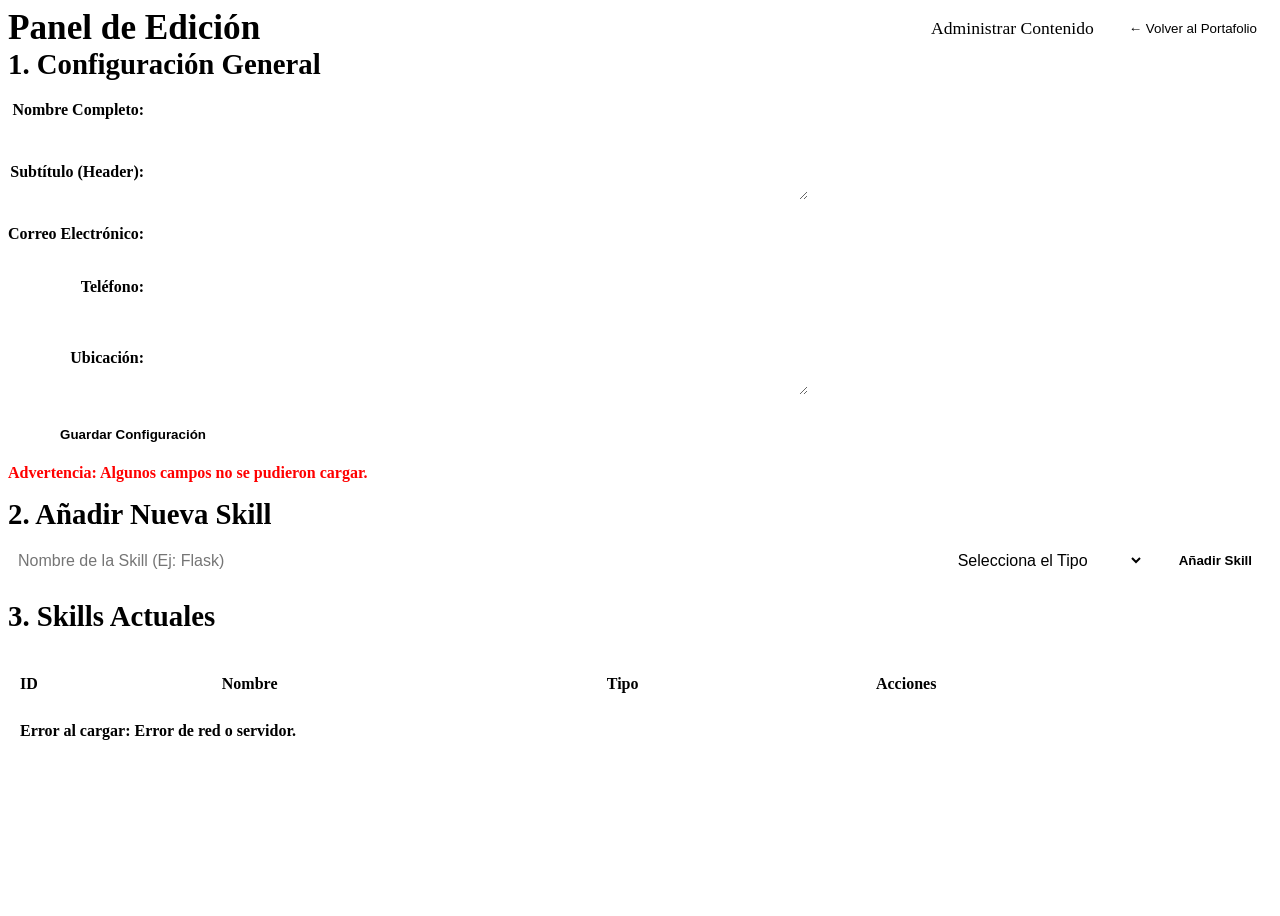
==== global/edit_skills.html @ c0e64bf2 "firs init" ====
<!DOCTYPE html>
<html lang="es">
<head>
    <meta charset="UTF-8">
    <meta name="viewport" content="width=device-width, initial-scale=1.0">
    <title>Panel de Edición - Portafolio</title>
   <link rel="stylesheet" href="css/styles.css?v=2"> 
<link rel="stylesheet" href="css/edit_skill.css">
</head>
<body>
    <header class="header">
        <div class="container header-content">
            <h1 class="name">Panel de Edición</h1>
            <p class="title">Administrar Contenido</p>
            <button onclick="window.location.href='/'" class="action-button back-button">
                ← Volver al Portafolio
            </button>
        </div>
    </header>

    <main class="main-edit">
        <div class="container">
            
            <section class="settings-section">
                <h2 class="section-title">1. Configuración General</h2>
                <div class="settings-form-grid">
                    <label for="fullNameInput">Nombre Completo:</label>
                    <input type="text" id="fullNameInput" data-setting-key="FullName">

                    <label for="subtitleInput">Subtítulo (Header):</label>
                    <textarea id="subtitleInput" data-setting-key="HeaderSubtitle" rows="2"></textarea>

                    <label for="emailInput">Correo Electrónico:</label>
                    <input type="email" id="emailInput" data-setting-key="Email">
                    
                    <label for="phoneInput">Teléfono:</label>
                    <input type="text" id="phoneInput" data-setting-key="Phone">
                    
                    <label for="locationInput">Ubicación:</label>
                    <textarea id="locationInput" data-setting-key="Location" rows="3"></textarea>
                </div>
                <button onclick="saveSettings()" class="action-button update-btn" style="margin-top: 20px;">
                    Guardar Configuración
                </button>
                <p id="settings-message" class="message"></p>
            </section>
            
            <section class="add-skill-section">
                <h2 class="section-title">2. Añadir Nueva Skill</h2>
                <div class="add-form-grid">
                    <input type="text" id="skillNameInput" placeholder="Nombre de la Skill (Ej: Flask)" required>
                    
                    <select id="skillTypeSelect" required>
                        <option value="" disabled selected>Selecciona el Tipo</option>
                        <option value="Frontend">Frontend</option>
                        <option value="Backend">Backend</option>
                        <option value="Bases de Datos">Bases de Datos</option>
                        <option value="DevOps / Cloud">DevOps / Cloud</option>
                        <option value="Herramientas">Herramientas</option>
                        <option value="Otros">Otros</option>
                    </select>
                    
                    <button onclick="addSkill()" class="action-button add-button">Añadir Skill</button>
                </div>
                <p id="add-message" class="message"></p>
            </section>

            <section class="list-skill-section">
                <h2 class="section-title">3. Skills Actuales</h2>
                <table id="skillsTable">
                    <thead>
                        <tr>
                            <th>ID</th>
                            <th>Nombre</th>
                            <th>Tipo</th>
                            <th>Acciones</th>
                        </tr>
                    </thead>
                    <tbody>
                        <tr><td colspan="4" id="loading-skills">Cargando skills...</td></tr>
                    </tbody>
                </table>
            </section>

        </div>
    </main>
    
    <script>
        document.addEventListener('DOMContentLoaded', () => {
            loadSettingsForm(); // Carga los datos personales al iniciar
            fetchSkills();      // Carga la lista de skills
        });

        // Referencias a elementos del DOM
        const skillsTableBody = document.querySelector('#skillsTable tbody');
        const loadingSkills = document.getElementById('loading-skills');
        const addMessage = document.getElementById('add-message');
        const settingsMessage = document.getElementById('settings-message');
        
        // Claves de configuración que vamos a cargar y guardar
        const SETTINGS_FIELDS = ['FullName', 'HeaderSubtitle', 'Email', 'Phone', 'Location'];

        // --- FUNCIÓN DE CARGA DE CONFIGURACIÓN ---
        function loadSettingsForm() {
            settingsMessage.textContent = 'Cargando configuración...';
            settingsMessage.style.color = 'orange'; // Mensaje de carga

            const fetchPromises = SETTINGS_FIELDS.map(key => {
                const inputElement = document.querySelector(`[data-setting-key="${key}"]`);
                if (!inputElement) return Promise.resolve();

                return fetch(`/api/settings/${key}`)
                    .then(response => response.json())
                    .then(data => {
                        if (data.SettingValue) {
                            inputElement.value = data.SettingValue;
                        }
                    })
                    .catch(error => {
                        console.error(`Error al cargar ${key}:`, error);
                        return Promise.reject(error);
                    });
            });

            Promise.allSettled(fetchPromises)
                .then(results => {
                    const hasError = results.some(result => result.status === 'rejected');
                    if (!hasError) {
                        settingsMessage.textContent = 'Configuración cargada.';
                        settingsMessage.style.color = 'var(--text-secondary)'; 
                    } else {
                        settingsMessage.textContent = 'Advertencia: Algunos campos no se pudieron cargar.';
                        settingsMessage.style.color = 'red';
                    }
                });
        }
        
        // --- FUNCIÓN DE GUARDAR CONFIGURACIÓN ---
        function saveSettings() {
            settingsMessage.textContent = 'Guardando...';
            settingsMessage.style.color = 'orange';

            const promises = SETTINGS_FIELDS.map(key => {
                const inputElement = document.querySelector(`[data-setting-key="${key}"]`);
                const value = inputElement ? inputElement.value : '';

                return fetch('/api/settings/update', {
                    method: 'POST',
                    headers: { 'Content-Type': 'application/json' },
                    body: JSON.stringify({ SettingKey: key, SettingValue: value })
                })
                .then(response => response.json())
                .then(data => {
                    if (!data.success) throw new Error(data.message || `Error al guardar ${key}`);
                    return true;
                })
                .catch(error => {
                    console.error(error);
                    return false;
                });
            });

            Promise.all(promises).then(results => {
                const allSuccess = results.every(r => r === true);
                if (allSuccess) {
                    settingsMessage.textContent = '¡Configuración guardada con éxito!';
                    settingsMessage.style.color = 'var(--success-color)';
                } else {
                    settingsMessage.textContent = 'Error: No se pudieron guardar todos los campos.';
                    settingsMessage.style.color = 'var(--danger-color)';
                }
            });
        }

        // --- FUNCIÓN DE LECTURA DE SKILLS CON PLEGADO ---
        function fetchSkills() {
            skillsTableBody.innerHTML = '<tr><td colspan="4" id="loading-skills">Cargando skills...</td></tr>';
            
            fetch('/api/skills')
                .then(response => {
                    if (!response.ok) throw new Error('Error de red o servidor.');
                    return response.json();
                })
                .then(groupedData => {
                    skillsTableBody.innerHTML = ''; // Limpiar la tabla
                    let rowCount = 0;

                    // Itera sobre los Tipos de Skill (Backend, Frontend, etc.)
                    for (const type in groupedData) {
                        const skillsArray = groupedData[type];
                        // Limpiamos el nombre del tipo para usarlo en el nombre de la clase
                        const cleanType = type.replace(/\s|\/|\(|\)/g, '_').toLowerCase(); 
                        
                        // Fila de encabezado para cada grupo
                        const typeHeader = document.createElement('tr');
                        typeHeader.classList.add('type-header');
                        // Usamos un atributo para identificar el grupo a colapsar
                        typeHeader.setAttribute('data-type-toggle', cleanType); 
                        typeHeader.innerHTML = `
                            <td colspan="4">
                                <strong class="toggle-icon">▶</strong> 
                                <strong>${type} (${skillsArray.length})</strong>
                            </td>
                        `;
                        skillsTableBody.appendChild(typeHeader);
                        
                        // Filas de skills individuales
                        skillsArray.forEach(skill => {
                            const row = document.createElement('tr');
                            row.setAttribute('data-id', skill.Id);
                            // Las filas de skill inician plegadas por defecto (clase 'collapsed')
                            row.classList.add('skill-row', 'collapsed', `skill-group-${cleanType}`); 
                            row.innerHTML = `
                                <td>${skill.Id}</td>
                                <td><input type="text" value="${skill.SkillName}" data-field="SkillName"></td>
                                <td>
                                    <select data-field="SkillType">
                                        ${['Frontend', 'Backend', 'Bases de Datos', 'DevOps / Cloud', 'Herramientas', 'Otros'].map(t => 
                                            `<option value="${t}" ${t === type ? 'selected' : ''}>${t}</option>`
                                        ).join('')}
                                    </select>
                                </td>
                                <td>
                                    <button onclick="updateSkill(${skill.Id})" class="action-button update-btn">Guardar</button>
                                    <button onclick="deleteSkill(${skill.Id})" class="action-button delete-btn">Borrar</button>
                                </td>
                            `;
                            skillsTableBody.appendChild(row);
                            rowCount++;
                        });
                    }

                    if (rowCount === 0) {
                        skillsTableBody.innerHTML = '<tr><td colspan="4">No hay skills cargadas.</td></tr>';
                    } else {
                        setupToggle(); // Inicializa la funcionalidad de plegado/desplegado
                    }
                })
                .catch(error => {
                    skillsTableBody.innerHTML = `<tr><td colspan="4" class="error-message">Error al cargar: ${error.message}</td></tr>`;
                });
        }

        // --- FUNCIÓN PARA CONFIGURAR PLEGADO/DESPLEGADO ---
        function setupToggle() {
            document.querySelectorAll('[data-type-toggle]').forEach(header => {
                // Previene múltiples listeners si fetchSkills se llama varias veces
                header.removeEventListener('click', toggleSkillGroup); 
                header.addEventListener('click', toggleSkillGroup);
            });
        }
        
        function toggleSkillGroup(event) {
            const header = event.currentTarget;
            const cleanType = header.getAttribute('data-type-toggle');
            
            // Alternar la visibilidad de todas las filas con la clase de grupo
            document.querySelectorAll(`.skill-group-${cleanType}`).forEach(row => {
                row.classList.toggle('collapsed');
            });
            
            // Cambiar el indicador (▶ a ▼ y viceversa)
            const indicator = header.querySelector('.toggle-icon');
            if (indicator.textContent === '▶') {
                indicator.textContent = '▼';
            } else {
                indicator.textContent = '▶';
            }
        }

        // --- FUNCIÓN DE AÑADIR ---
        function addSkill() {
            const skillName = document.getElementById('skillNameInput').value;
            const skillType = document.getElementById('skillTypeSelect').value;
            
            if (!skillName || !skillType) {
                addMessage.textContent = 'Error: Debe rellenar el Nombre y seleccionar un Tipo.';
                addMessage.style.color = 'var(--danger-color)';
                return;
            }
            
            addMessage.textContent = 'Añadiendo...';
            addMessage.style.color = 'orange';

            fetch('/api/skills/add', {
                method: 'POST',
                headers: { 'Content-Type': 'application/json' },
                body: JSON.stringify({ SkillName: skillName, SkillType: skillType })
            })
            .then(response => response.json())
            .then(data => {
                if (data.success) {
                    addMessage.textContent = 'Skill añadida con éxito!';
                    addMessage.style.color = 'var(--success-color)';
                    document.getElementById('skillNameInput').value = ''; 
                    document.getElementById('skillTypeSelect').value = ''; 
                    fetchSkills(); // Recargar la tabla
                } else {
                    addMessage.textContent = 'Error al añadir skill: ' + data.message;
                    addMessage.style.color = 'var(--danger-color)';
                }
            })
            .catch(error => {
                addMessage.textContent = 'Error de red al añadir skill.';
                addMessage.style.color = 'var(--danger-color)';
            });
        }
        
        // --- FUNCIÓN DE ACTUALIZAR ---
        function updateSkill(id) {
            const row = document.querySelector(`tr[data-id="${id}"]`);
            const newName = row.querySelector('input[data-field="SkillName"]').value;
            const newType = row.querySelector('select[data-field="SkillType"]').value;
            
            if (!newName || !newType) {
                 alert('Error: Nombre y Tipo de Skill son requeridos.');
                 return;
            }

            fetch('/api/skills/update', {
                method: 'POST',
                headers: { 'Content-Type': 'application/json' },
                body: JSON.stringify({ Id: id, SkillName: newName, SkillType: newType })
            })
            .then(response => response.json())
            .then(data => {
                if (data.success) {
                    alert('Skill actualizada con éxito!');
                    fetchSkills(); // Recargar la tabla para reflejar cambios
                } else {
                    alert('Error al actualizar: ' + data.message);
                }
            })
            .catch(error => alert('Error de red al actualizar skill.'));
        }

        // --- FUNCIÓN DE BORRAR ---
        function deleteSkill(id) {
            if (!confirm('¿Estás seguro de que quieres eliminar esta skill?')) return;
            
            fetch('/api/skills/delete', {
                method: 'POST',
                headers: { 'Content-Type': 'application/json' },
                body: JSON.stringify({ Id: id })
            })
            .then(response => response.json())
            .then(data => {
                if (data.success) {
                    alert('Skill eliminada con éxito.');
                    fetchSkills(); // Recargar la tabla
                } else {
                    alert('Error al borrar: ' + data.message);
                }
            })
            .catch(error => alert('Error de red al borrar skill.'));
        }
    </script>
    
</body>
</html>
---- global/css/styles.css ----
/*
 * styles.css - Estilos de layout principal y navegación comunes a todas las páginas.
 * (Actualizado para el patrón "Sticky Footer")
 */

/* ========================================================================= */
/* 1. STICKY FOOTER PATTERN (Asegura que el footer esté abajo) */
/* ========================================================================= */

body {
    /* Necesario para el patrón Sticky Footer */
    display: flex;
    flex-direction: column;
    min-height: 100vh; 
}

/* El elemento <main> debe crecer para empujar el footer hacia abajo */
main {
    flex-grow: 1; 
    padding-bottom: var(--spacing-unit);
}


/* ========================================================================= */
/* 2. LAYOUT GENERAL Y CONTENEDOR */
/* ========================================================================= */

section {
    padding: calc(var(--spacing-unit) * 1.5) 0;
}

/* Títulos de sección generales */
.section-heading {
    color: var(--text-color);
    font-size: 2.5rem;
    margin-bottom: var(--spacing-unit);
    text-align: left; /* Títulos alineados a la izquierda del contenedor */
    border-bottom: 1px solid var(--border-color);
    padding-bottom: 10px;
}

/* ========================================================================= */
/* 3. FOOTER (Pie de página) */
/* ========================================================================= */

.footer {
    background-color: var(--bg-dark);
    border-top: 2px solid var(--border-color);
    padding: var(--spacing-unit) 0;
    text-align: center;
    color: var(--text-secondary);
    font-size: 0.9rem;
}
---- global/css/edit_skill.css ----
/*
 * edit_skill.css - Estilos específicos para el Panel de Edición (edit_skills.html)
 * Asume que styles.css ya está cargado para colores y tipografía base.
 */

/* ========================================================================= */
/* 1. LAYOUT PRINCIPAL Y HEADER */
/* ========================================================================= */

.header {
    background-color: var(--bg-dark); /* Color de fondo oscuro */
    border-bottom: 2px solid var(--primary-color); /* Línea de color primario */
    padding: calc(var(--spacing-unit) * 1) 0;
    margin-bottom: calc(var(--spacing-unit) * 1.5);
}

.header-content {
    display: flex;
    justify-content: space-between;
    align-items: center;
    gap: 20px; /* Espacio entre elementos del header */
}

.header-content .name {
    font-size: 2.2rem;
    color: var(--primary-color);
    margin: 0;
    flex-grow: 1;
}

.header-content .title {
    font-size: 1.1rem;
    color: var(--text-secondary);
    margin: 0;
    white-space: nowrap; /* Evita que el subtítulo se rompa */
}

.action-button.back-button {
    background-color: var(--bg-surface);
    color: var(--text-color);
    border: 1px solid var(--border-color);
    padding: 10px 15px;
    border-radius: 4px;
    font-weight: 500;
    white-space: nowrap;
    cursor: pointer;
    transition: background-color 0.2s, border-color 0.2s;
}

.action-button.back-button:hover {
    background-color: var(--bg-dark-alt);
    border-color: var(--primary-color);
}

/* ========================================================================= */
/* 2. SECCIONES GENERALES */
/* ========================================================================= */

.main-edit {
    padding-bottom: calc(var(--spacing-unit) * 3);
}

.section-title {
    font-size: 1.8rem;
    color: var(--primary-color);
    border-bottom: 1px solid var(--border-color);
    padding-bottom: 10px;
    margin-bottom: var(--spacing-unit);
    margin-top: calc(var(--spacing-unit) * 2); /* Espacio superior para separar secciones */
}

.message {
    font-weight: 600;
    margin-top: 10px;
}

/* ========================================================================= */
/* 3. FORMULARIO DE CONFIGURACIÓN GENERAL (GRID) */
/* ========================================================================= */

.settings-form-grid {
    display: grid;
    /* Dos columnas: una estrecha para la etiqueta, una ancha para el input */
    grid-template-columns: auto 1fr; 
    gap: 15px 25px; /* Espacio vertical y horizontal */
    align-items: center;
    max-width: 800px; /* Limita el ancho del formulario */
}

.settings-form-grid label {
    color: var(--text-secondary);
    font-weight: 600;
    text-align: right;
    padding-right: 10px;
}

.settings-form-grid input,
.settings-form-grid textarea {
    width: 100%;
    padding: 10px;
    border: 1px solid var(--border-color);
    border-radius: 4px;
    background-color: var(--bg-dark-alt);
    color: var(--text-color);
    font-size: 1rem;
    box-sizing: border-box; /* Incluir padding y borde en el ancho total */
    resize: vertical; /* Permitir redimensionar solo verticalmente para textareas */
}

.settings-form-grid textarea {
    min-height: 50px;
}

/* Botón de Guardar en la sección de configuración */
.action-button.update-btn {
    grid-column: 1 / span 2; /* Ocupa las dos columnas */
    width: 250px; 
    justify-self: left; /* Alineado a la izquierda */
    background-color: var(--success-color); /* Color verde para guardar */
    color: var(--bg-dark);
    font-weight: bold;
    border: none;
    padding: 12px 20px;
    border-radius: 4px;
    cursor: pointer;
    transition: opacity 0.2s;
}

.action-button.update-btn:hover {
    opacity: 0.9;
}


/* ========================================================================= */
/* 4. FORMULARIO AÑADIR SKILL */
/* ========================================================================= */

.add-form-grid {
    display: flex;
    gap: 15px;
    align-items: center;
    margin-bottom: 20px;
}

.add-form-grid input,
.add-form-grid select {
    padding: 10px;
    border: 1px solid var(--border-color);
    border-radius: 4px;
    background-color: var(--bg-dark-alt);
    color: var(--text-color);
    font-size: 1rem;
    flex-grow: 1;
}

.add-form-grid select {
    width: 200px; /* Ancho fijo para el select de tipo */
    flex-grow: 0;
}

.action-button.add-button {
    background-color: var(--primary-color);
    color: var(--bg-dark);
    font-weight: bold;
    border: none;
    padding: 10px 20px;
    border-radius: 4px;
    cursor: pointer;
    white-space: nowrap;
    transition: opacity 0.2s;
}

.action-button.add-button:hover {
    opacity: 0.9;
}


/* ========================================================================= */
/* 5. TABLA DE SKILLS (LISTADO) */
/* ========================================================================= */

#skillsTable {
    width: 100%;
    border-collapse: separate; /* Permite border-spacing */
    border-spacing: 0 5px; /* Espacio entre filas */
    margin-top: 15px;
}

#skillsTable th,
#skillsTable td {
    padding: 12px;
    text-align: left;
    border: none;
}

#skillsTable thead th {
    background-color: var(--bg-surface);
    color: var(--primary-color);
    font-weight: bold;
    border-bottom: 2px solid var(--primary-color);
    position: sticky; /* Fija el encabezado */
    top: 0;
    z-index: 10;
}

/* Estilo de la fila de cabecera de grupo (el toggle) */
.type-header {
    background-color: var(--bg-dark-alt);
    cursor: pointer;
    transition: background-color 0.15s;
}

.type-header:hover {
    background-color: var(--bg-surface);
}

.type-header td {
    padding: 15px 12px;
    border-radius: 4px;
    box-shadow: 0 2px 5px rgba(0, 0, 0, 0.5);
    border: 1px solid var(--border-color);
}

.type-header strong {
    color: var(--primary-color);
}

.toggle-icon {
    display: inline-block;
    width: 20px;
    text-align: center;
    margin-right: 5px;
}

/* Estilo de la fila de skill individual */
.skill-row td {
    background-color: var(--bg-dark);
    border-bottom: 1px solid var(--bg-dark-alt);
    transition: background-color 0.15s;
}

.skill-row:hover td {
    background-color: var(--bg-dark-alt);
}

/* Las filas colapsadas deben estar ocultas */
.skill-row.collapsed {
    display: none;
}

/* Estilos dentro de las celdas de la tabla */
.skill-row input[type="text"],
.skill-row select {
    padding: 8px;
    border: 1px solid var(--border-color);
    border-radius: 3px;
    background-color: var(--bg-dark-alt);
    color: var(--text-color);
    width: 90%;
}

.skill-row select {
    min-width: 120px;
}

.skill-row button {
    padding: 8px 12px;
    border: none;
    border-radius: 4px;
    font-weight: 600;
    cursor: pointer;
    margin-right: 5px;
    transition: opacity 0.2s;
}

.skill-row .update-btn {
    background-color: var(--success-color);
    color: var(--bg-dark);
}

.skill-row .delete-btn {
    background-color: var(--danger-color);
    color: white;
}

.skill-row .update-btn:hover,
.skill-row .delete-btn:hover {
    opacity: 0.8;
}

/* Estilos de mensajes */
.error-message {
    color: var(--danger-color) !important;
    font-weight: bold;
}

/* ========================================================================= */
/* 6. RESPONSIVE (Móviles y Tablets) */
/* ========================================================================= */

@media (max-width: 768px) {
    .header-content {
        flex-direction: column;
        align-items: flex-start;
    }

    .header-content .title,
    .action-button.back-button {
        margin-top: 10px;
    }

    .settings-form-grid {
        grid-template-columns: 1fr; /* Una sola columna en móvil */
        gap: 15px;
    }
    
    .settings-form-grid label {
        text-align: left; /* Etiquetas encima de los campos */
    }

    /* El botón de guardar ocupa todo el ancho */
    .action-button.update-btn {
        grid-column: 1;
        width: 100%;
        justify-self: stretch;
    }

    .add-form-grid {
        flex-direction: column;
        align-items: stretch;
    }
    
    .add-form-grid select {
        width: 100%;
    }

    /* Tabla de skills: Ocultamos columnas poco importantes para ahorrar espacio */
    #skillsTable th:nth-child(1), 
    #skillsTable td:nth-child(1) { 
        display: none; /* Oculta la columna ID */
    }
    
    /* Hacemos los botones más grandes */
    .skill-row button {
        width: 48%; /* Para que quepan dos botones por celda */
        margin-right: 0;
        box-sizing: border-box;
    }
}
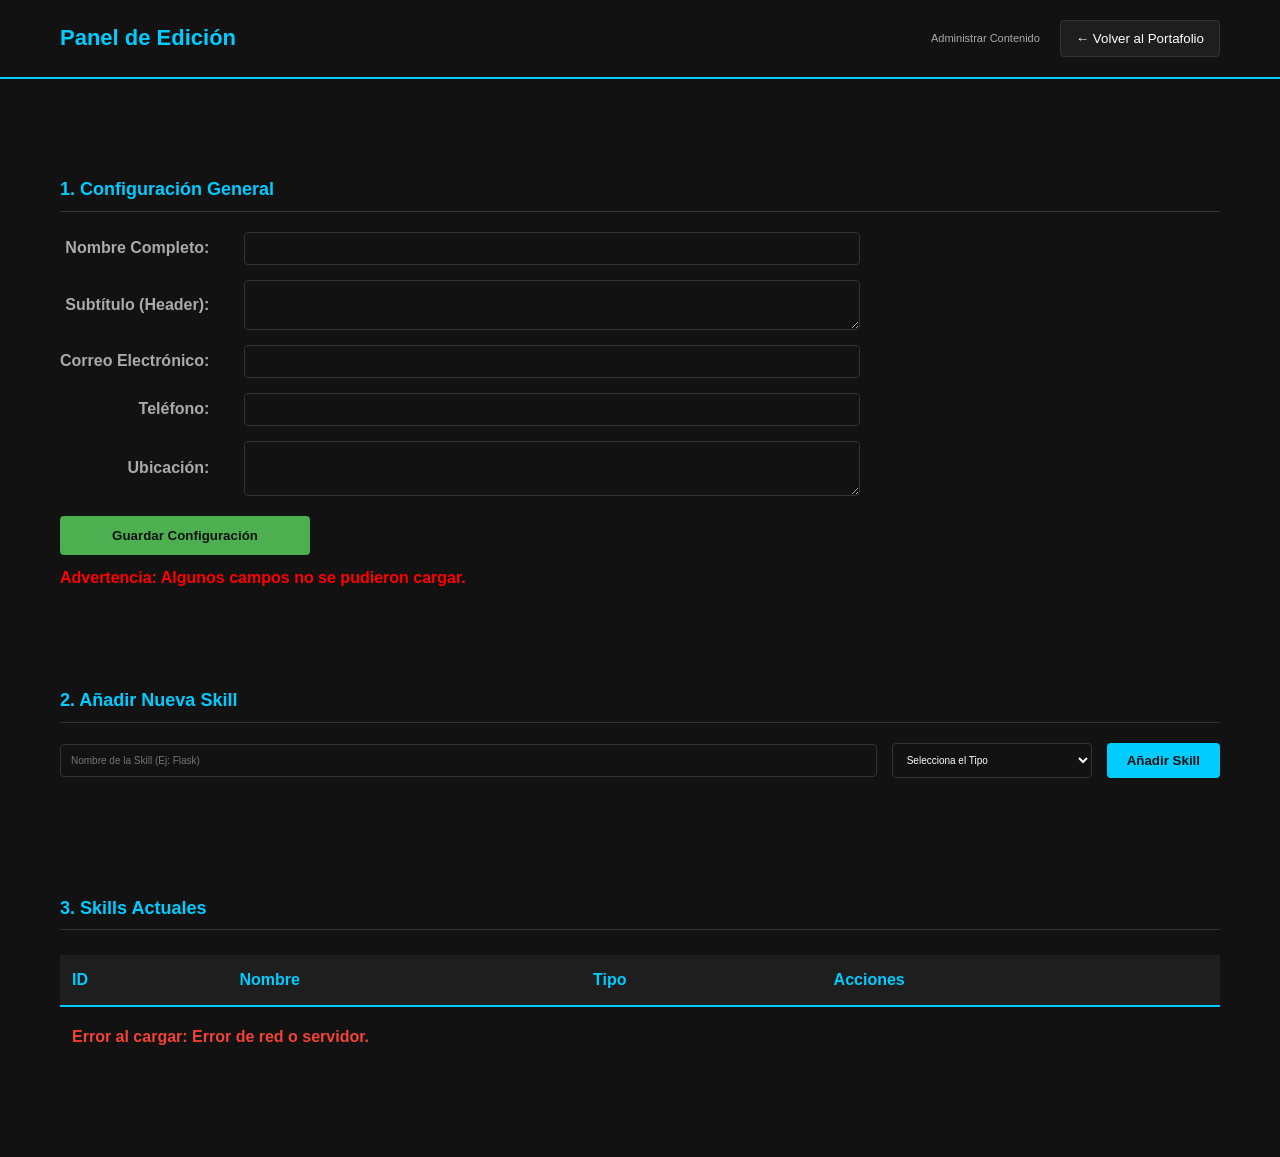
==== commit c91b9dca: "solucion de css" ====
--- a/global/edit_skills.html
+++ b/global/edit_skills.html
@@ -4,7 +4,8 @@
     <meta charset="UTF-8">
     <meta name="viewport" content="width=device-width, initial-scale=1.0">
     <title>Panel de Edición - Portafolio</title>
-   <link rel="stylesheet" href="css/styles.css?v=2"> 
+<link rel="stylesheet" href="css/base.css">
+<link rel="stylesheet" href="css/styles.css?v=2">
 <link rel="stylesheet" href="css/edit_skill.css">
 </head>
 <body>
--- a/global/css/base.css
+++ b/global/css/base.css
@@ -0,0 +1,127 @@
+/*
+ * base.css - Estilos base y variables globales para todo el proyecto.
+ * Incluye: Reset, Tipografía y Variables CSS.
+ */
+
+/* ========================================================================= */
+/* 1. VARIABLES CSS (Root) */
+/* ========================================================================= */
+
+:root {
+    /* COLORES PRINCIPALES (Diseño Oscuro) */
+    --primary-color: #00ccff;       /* Turquesa vibrante (para enlaces, botones, títulos) */
+    --secondary-color: #ff9900;     /* Naranja o un color secundario para acentos */
+
+    /* COLORES DE FONDO Y SUPERFICIE */
+    --bg-dark: #121212;             /* Fondo más oscuro (cuerpo, inputs) */
+    --bg-surface: #1e1e1e;          /* Fondo de tarjetas, secciones, contenedores */
+    --bg-surface-alt: #2c2c2c;      /* Fondo alternativo o sutil para hover/agrupaciones */
+
+    /* COLORES DE TEXTO */
+    --text-color: #ffffff;          /* Texto principal (blanco puro o casi) */
+    --text-secondary: #aaaaaa;      /* Texto secundario, descripciones, labels */
+
+    /* COLORES DE ESTADO */
+    --success-color: #4CAF50;       /* Verde para éxito/guardado */
+    --danger-color: #f44336;        /* Rojo para error/borrar */
+
+    /* LAYOUT Y ESPACIADO */
+    --spacing-unit: 20px;           /* Unidad de espaciado base */
+    --border-radius: 8px;           /* Radio de borde estándar */
+    --border-color: #333333;        /* Color sutil para bordes y divisores */
+
+    /* TIPOGRAFÍA */
+    --font-family-base: 'Arial', sans-serif; /* Puedes cambiarla a 'Poppins', 'Roboto', etc. */
+}
+
+/* ========================================================================= */
+/* 2. CSS RESET Y ESTILOS DE ELEMENTOS BÁSICOS */
+/* ========================================================================= */
+
+/* Un reset moderno para eliminar márgenes y paddings por defecto */
+*, *::before, *::after {
+    box-sizing: border-box;
+    margin: 0;
+    padding: 0;
+}
+
+html {
+    /* Define el tamaño base de la fuente (10px) para facilitar los REMs (1rem = 10px) */
+    font-size: 62.5%; 
+    scroll-behavior: smooth;
+}
+
+body {
+    background-color: var(--bg-dark);
+    color: var(--text-color);
+    font-family: var(--font-family-base);
+    font-size: 1.6rem; /* Esto hace que el tamaño base sea 16px */
+    line-height: 1.6;
+    min-height: 100vh;
+}
+
+/* Enlaces */
+a {
+    color: var(--primary-color);
+    text-decoration: none;
+    transition: color 0.2s;
+}
+
+a:hover {
+    color: var(--secondary-color);
+    text-decoration: underline;
+}
+
+/* Títulos */
+h1, h2, h3, h4 {
+    color: var(--text-color);
+    margin-bottom: 1.5rem;
+    line-height: 1.2;
+}
+
+h1 { font-size: 3.2rem; }
+h2 { font-size: 2.5rem; }
+h3 { font-size: 2.0rem; }
+
+/* Listas */
+ul {
+    list-style: none;
+}
+
+/* Botones (Estilo base, se sobrescribe con clases específicas) */
+button {
+    cursor: pointer;
+    border: none;
+    padding: 1rem 1.5rem;
+    border-radius: var(--border-radius);
+    transition: background-color 0.2s, opacity 0.2s;
+}
+
+/* ========================================================================= */
+/* 3. CLASES DE UTILIDAD (UTILITY CLASSES) */
+/* ========================================================================= */
+
+/* Contenedor principal que centra el contenido y le da un ancho máximo */
+.container {
+    max-width: 1200px;
+    margin: 0 auto;
+    /* Un pequeño padding horizontal para evitar que el contenido toque los bordes */
+    padding: 0 var(--spacing-unit); 
+}
+
+/* Clase de coloración para texto */
+.text-primary {
+    color: var(--primary-color) !important;
+}
+
+.text-secondary {
+    color: var(--text-secondary) !important;
+}
+
+/* Clases de color para fondos */
+.bg-primary {
+    background-color: var(--primary-color) !important;
+}
+.bg-surface {
+    background-color: var(--bg-surface) !important;
+}
